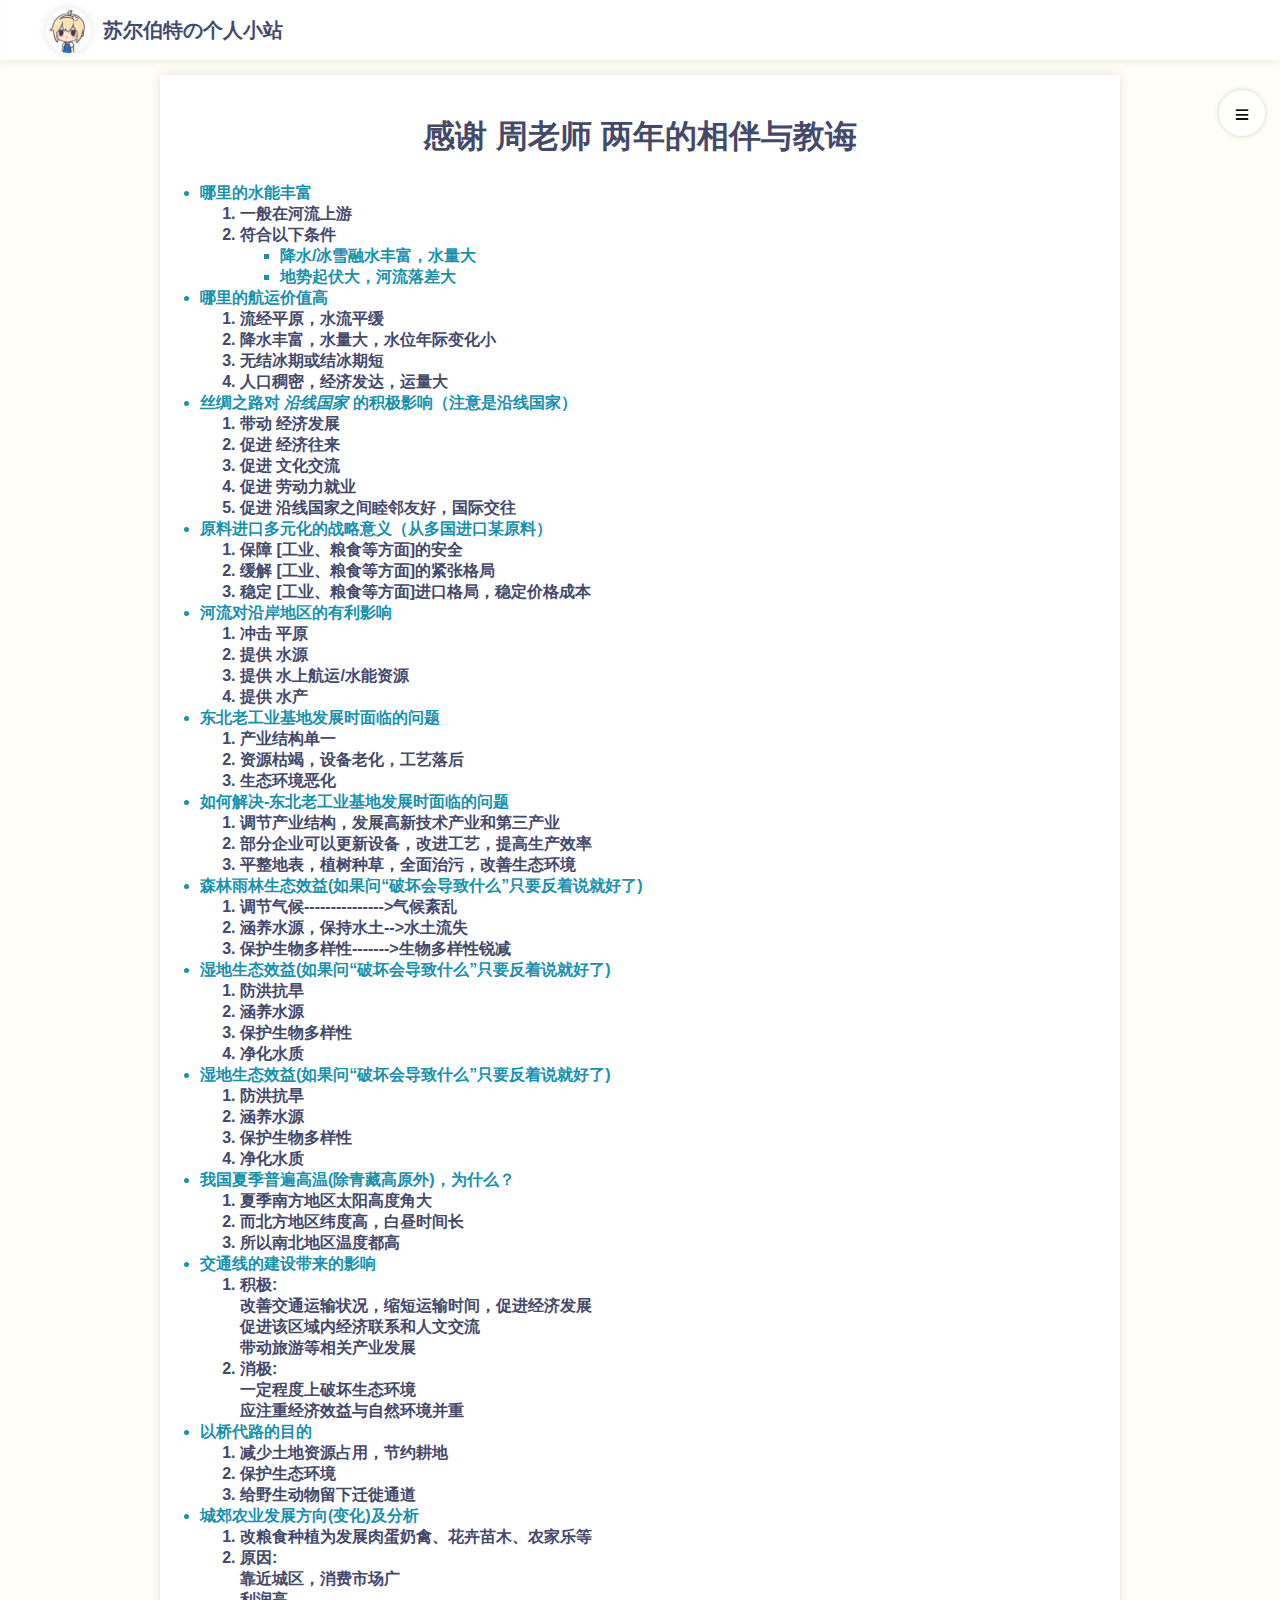
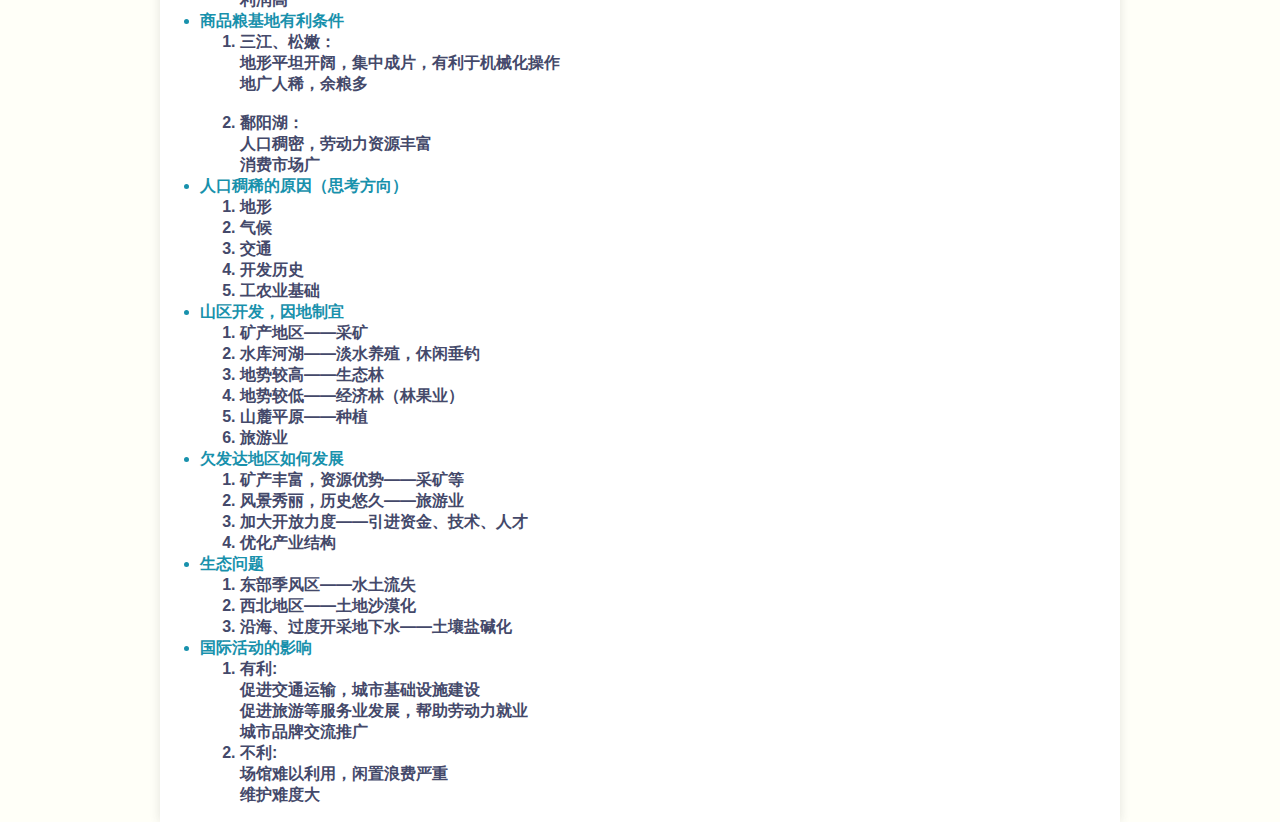
==== dili.html @ cd0cc622 "Add files via upload" ====
<!DOCTYPE html>
<html lang="zh">

<head>
    <meta charset="UTF-8">
    <meta http-equiv="X-UA-Compatible" content="IE=edge">
    <meta name="viewport" content="width=device-width, initial-scale=1.0">
    <link type="image/png" sizes="48x48" rel="icon" href="https://img.icons8.com/fluency/48/undefined/bookmark.png">
    <link rel="stylesheet" type="text/css" href="one.css">
    <script src="one.js" type="text/javascript"></script>

    <title>苏尔伯特</title>
</head>

<body>
    <!-- 顶部栏 -->
    <div class="flex row bs" style="height: 60px;background-color: #fff;">
        <div class="flex row">
            <ul class="flex row top">
                <li class="flex mar12 black items-center"><img src="avatar.webp" alt="p" class="bs img"></li>
                <li class="flex mar12 black items-center"><a href="index.html">苏尔伯特の个人小站</a></li>
            </ul>
        </div>
    </div>
    <div style="display: flex;flex-direction: column;">
        <label id='wrap' class="top-nav" for='sidemenu'>≡</label>
    </div>
    <!-- 底部内容区 -->
    <div class="flex column self-center bs " id="NeiRong">
        <input type='checkbox' id='sidemenu'>
        <aside class="top-nav">
            <h2>主菜单</h2>
            <br>
            <ul id="sideul">
                <a href="index.html">
                    <li>首页</li>
                </a>
                <a href="dili.html">
                    <li>地理</li>
                </a>
                <a href="shengwu.html">
                    <li>生物</li>
                </a>
                <a href="huaxue.html">
                    <li>元素周期表</li>
                </a>
                <a href="try.html">
                    <li>测试页</li>
                </a>
            </ul>
        </aside>
        <h2 class="ma8 black">感谢 周老师 两年的相伴与教诲</h2>
        <ul class="black">
            <li>哪里的水能丰富</li>
            <ol>
                <li>一般在河流上游</li>
                <li>符合以下条件</li>
                <ul>
                    <li>降水/冰雪融水丰富，水量大</li>
                    <li>地势起伏大，河流落差大</li>
                </ul>
            </ol>
            <li>哪里的航运价值高</li>
            <ol>
                <li>流经平原，水流平缓</li>
                <li>降水丰富，水量大，水位年际变化小</li>
                <li>无结冰期或结冰期短</li>
                <li>人口稠密，经济发达，运量大</li>
            </ol>
            <li>丝绸之路对 <i>沿线国家</i> 的积极影响（注意是沿线国家）</li>
            <ol>
                <li>带动 经济发展</li>
                <li>促进 经济往来</li>
                <li>促进 文化交流</li>
                <li>促进 劳动力就业</li>
                <li>促进 沿线国家之间睦邻友好，国际交往</li>
            </ol>
            <li>原料进口多元化的战略意义（从多国进口某原料）</li>
            <ol>
                <li>保障 [工业、粮食等方面]的安全</li>
                <li>缓解 [工业、粮食等方面]的紧张格局</li>
                <li>稳定 [工业、粮食等方面]进口格局，稳定价格成本</li>
            </ol>
            <li>河流对沿岸地区的有利影响</li>
            <ol>
                <li>冲击 平原</li>
                <li>提供 水源</li>
                <li>提供 水上航运/水能资源</li>
                <li>提供 水产</li>
            </ol>
            <li>东北老工业基地发展时面临的问题</li>
            <ol>
                <li>产业结构单一</li>
                <li>资源枯竭，设备老化，工艺落后</li>
                <li>生态环境恶化</li>
            </ol>
            <li>如何解决-东北老工业基地发展时面临的问题</li>
            <ol>
                <li>调节产业结构，发展高新技术产业和第三产业</li>
                <li>部分企业可以更新设备，改进工艺，提高生产效率</li>
                <li>平整地表，植树种草，全面治污，改善生态环境</li>
            </ol>
            <li>森林雨林生态效益(如果问“破坏会导致什么”只要反着说就好了)</li>
            <ol>
                <li>调节气候--------------->气候紊乱</li>
                <li>涵养水源，保持水土-->水土流失</li>
                <li>保护生物多样性------->生物多样性锐减</li>
            </ol>
            <li>湿地生态效益(如果问“破坏会导致什么”只要反着说就好了)</li>
            <ol>
                <li>防洪抗旱</li>
                <li>涵养水源</li>
                <li>保护生物多样性</li>
                <li>净化水质</li>
            </ol>
            <li>湿地生态效益(如果问“破坏会导致什么”只要反着说就好了)</li>
            <ol>
                <li>防洪抗旱</li>
                <li>涵养水源</li>
                <li>保护生物多样性</li>
                <li>净化水质</li>
            </ol>
            <li>我国夏季普遍高温(除青藏高原外)，为什么？</li>
            <ol>
                <li>夏季南方地区太阳高度角大</li>
                <li>而北方地区纬度高，白昼时间长</li>
                <li>所以南北地区温度都高</li>
            </ol>
            <li>交通线的建设带来的影响</li>
            <ol>
                <li>积极:<br>改善交通运输状况，缩短运输时间，促进经济发展<br>促进该区域内经济联系和人文交流<br>带动旅游等相关产业发展</li>
                <li>消极:<br>一定程度上破坏生态环境<br>应注重经济效益与自然环境并重</li>
            </ol>
            <li>以桥代路的目的</li>
            <ol>
                <li>减少土地资源占用，节约耕地</li>
                <li>保护生态环境</li>
                <li>给野生动物留下迁徙通道</li>
            </ol>
            <li>城郊农业发展方向(变化)及分析</li>
            <ol>
                <li>改粮食种植为发展肉蛋奶禽、花卉苗木、农家乐等</li>
                <li>原因:<br>靠近城区，消费市场广<br>利润高</li>
            </ol>
            <li>商品粮基地有利条件</li>
            <ol>
                <li>三江、松嫩：<br>地形平坦开阔，集中成片，有利于机械化操作<br>地广人稀，余粮多</li>
                <br>
                <li>鄱阳湖：<br>人口稠密，劳动力资源丰富<br>消费市场广</li>
            </ol>
            <li>人口稠稀的原因（思考方向）</li>
            <ol>
                <li>地形</li>
                <li>气候</li>
                <li>交通</li>
                <li>开发历史</li>
                <li>工农业基础</li>
            </ol>
            <li>山区开发，因地制宜</li>
            <ol>
                <li>矿产地区——采矿</li>
                <li>水库河湖——淡水养殖，休闲垂钓</li>
                <li>地势较高——生态林</li>
                <li>地势较低——经济林（林果业）</li>
                <li>山麓平原——种植</li>
                <li>旅游业</li>
            </ol>
            <li>欠发达地区如何发展</li>
            <ol>
                <li>矿产丰富，资源优势——采矿等</li>
                <li>风景秀丽，历史悠久——旅游业</li>
                <li>加大开放力度——引进资金、技术、人才</li>
                <li>优化产业结构</li>
            </ol>
            <li>生态问题</li>
            <ol>
                <li>东部季风区——水土流失</li>
                <li>西北地区——土地沙漠化</li>
                <li>沿海、过度开采地下水——土壤盐碱化</li>
            </ol>
            <li>国际活动的影响</li>
            <ol>
                <li>有利:<br>促进交通运输，城市基础设施建设<br>促进旅游等服务业发展，帮助劳动力就业<br>城市品牌交流推广</li>
                <li>不利:<br>场馆难以利用，闲置浪费严重<br>维护难度大</li>
            </ol>
        </ul>
    </div>
</body>

</html>
---- one.css ----
div,
p,
pre,
h1,
h2,
h3,
h4,
h5,
h6,
a {
    font-family: -apple-system,
        "Helvetica Neue",
        Helvetica,
        Arial,
        "PingFang SC",
        "Hiragino Sans GB",
        "WenQuanYi Micro Hei",
        微软雅黑,
        "Microsoft Yahei",
        sans-serif;
    font-weight: 600;
    padding: 0;
    margin: 0;
}

.title-rect {
    background: #2b8dfd;
    float: left;
    align-self: center;
    height: 1.5ch;
    margin-right: 6px;
    width: 0.3ch;
}

body {
    display: flex;
    flex-direction: column;
    padding: 0;
    margin: 0;
    border: 0;
    background-color: rgb(255, 255, 248);
}

.br {
    border-radius: 5px;
}

a {
    text-decoration: none;
}


.flex {
    display: flex;
}

.column {
    flex-direction: column;
}

.row {
    flex-direction: row;
}

.self-center {
    align-self: center;
    justify-self: center;
}

.items-center {
    justify-content: center;
    /*水平居中*/
    align-items: Center;
    /*垂直居中*/
}

.top {
    list-style: none;
    align-items: Center;
    font-size: 20px;
}

.mar12 {
    margin-left: 6px;
    margin-right: 6px;
}

.tiezi_title {
    margin-left: 8px;
    margin-top: 8px;
}

.bs {
    box-shadow: 0px 0px 10px rgba(59, 59, 58, 0.14);
}

.img {
    margin-top: 0px;
    width: 45px;
    height: 45px;
    border-radius: 50px;
}

.flex1 {
    flex: 1;
}

.ma8 {
    margin: 8px 8px 8px 8px;
}

a {
    text-decoration: none;
    color: hsl(232, 22%, 34%);
}

.aw:hover {
    color: white;
}

.ab {
    color: hsl(197, 22%, 34%);
}

.ab:hover {
    color: rgb(0, 132, 255);
}

.black {
    color: hsl(232, 22%, 34%);
}

ul>li {
    color: #1891ac;
}

.bblack {
    color: hsla(232, 22%, 34%, 0.5);
}

.reply {
    background-color: hsla(0, 0%, 0%, 0.01);
    box-shadow: 0px 8px 10px rgba(61, 61, 61, 0.2);
    padding: 12px 16px;
}

.bsn {
    box-shadow: 0px 8px 10px rgba(59, 59, 58, 0.14);
}

.white {
    background-color: hsl(0, 0%, 100%);
}

.tiezi {
    margin-bottom: 8px;
    padding: 12px 16px;
}

#NeiRong {
    margin-top: 15px;
    flex: 1;
    background-color: #fff;
    width: 75vw;
    height: auto;
}

/* fengexian  */
.par {
    margin: 12px;
    width: 45%;
    padding: 2px 20px;
    color: white;
    background-color: #00ce48;
    border-radius: 30px /70px;
    font-size: 22px;
    margin-left: auto;

}

.ans {
    margin: 12px;
    width: 45%;
    padding: 2px 20px;
    color: black;
    background-color: rgb(229, 229, 229);
    border-radius: 30px /70px;
    font-size: 22px;
}

#Head_bar {
    display: flex;
}

#Head_bar1 {
    display: none;
}

@media (max-width:700px) {
    .par {
        font-size: 4vw;

    }

    .ans {
        font-size: 4vw;
    }

    #Head_bar {
        display: none;
    }

    #Head_bar1 {
        display: flex;
    }

    #NeiRong {
        width: 90vw;
    }
}

/*隐藏checked复选框*/
#sidemenu {
    display: none;
}

#sidemenu:checked+aside {
    /*为被选中的sidemenu后的aside设置属性（紧邻）*/
    left: 0;
    /*点击按钮即选中checked后,侧边栏位置变为贴着左边,配合ease-out使用,有渐变滑出的效果*/
}

#sidemenu:checked~#wrap {
    /*为被选中的sidemenu后的wrap设置属性（非紧邻）*/
    padding-left: 220px;
}


aside {
    /*侧边栏,初始位置为-200px，即隐藏效果*/
    backdrop-filter: blur(2px);
    background: rgba(255, 255, 255, 0.6);
    position: absolute;
    top: 0;
    bottom: 0;
    left: -210px;
    width: 200px;
    transition: 0.3s ease-out;
    box-shadow: 0px 0px 10px rgba(59, 59, 58, 0.45);
    text-shadow: 2px 2px 2px rgba(59, 59, 58, 0.2);
    /*动画效果的执行方式是ease-out，即侧边栏滑动效果为渐变式，而不是生硬的突然变化*/
}

.top-nav {
    position: fixed;
    z-index: 10;
}

h2 {
    color: hsl(232, 22%, 34%);
    padding-top: 1em;
    text-align: center;
    font-size: 2em;
}

/*控制侧边栏进出的按钮（外部包裹）*/
#wrap {
    backdrop-filter: blur(1px);
    background: rgba(255, 255, 255, 0.4);
    margin-left: 1px;
    padding: 10px;
    transition: 0.3s ease-out;

}

/*控制侧边栏进出的按钮（内部文字样式）*/
label {
    /*控制侧边栏进出的按钮*/
    box-shadow: 0px 0px 5px rgba(59, 59, 58, 0.25);
    background: white;
    border-radius: 70px;
    color: #111;
    cursor: pointer;
    font-size: 1.6em;
    width: 1em;
    height: 1em;
    text-align: center;
    display: inline-block;
    margin-top: 30px;
    margin-right: 15px;
    transition: 0.3s ease-out;
    align-self: flex-end;
}

#sideul li {
    list-style: none;
    color: hsl(232, 22%, 34%);
    width: 80%;
    height: 1.8em;
    font-size: 1.5em;
    text-align: center;
    overflow: hidden;
    transition: 0.3s ease-out;
}

#sideul li:hover {
    width: 110%;
}
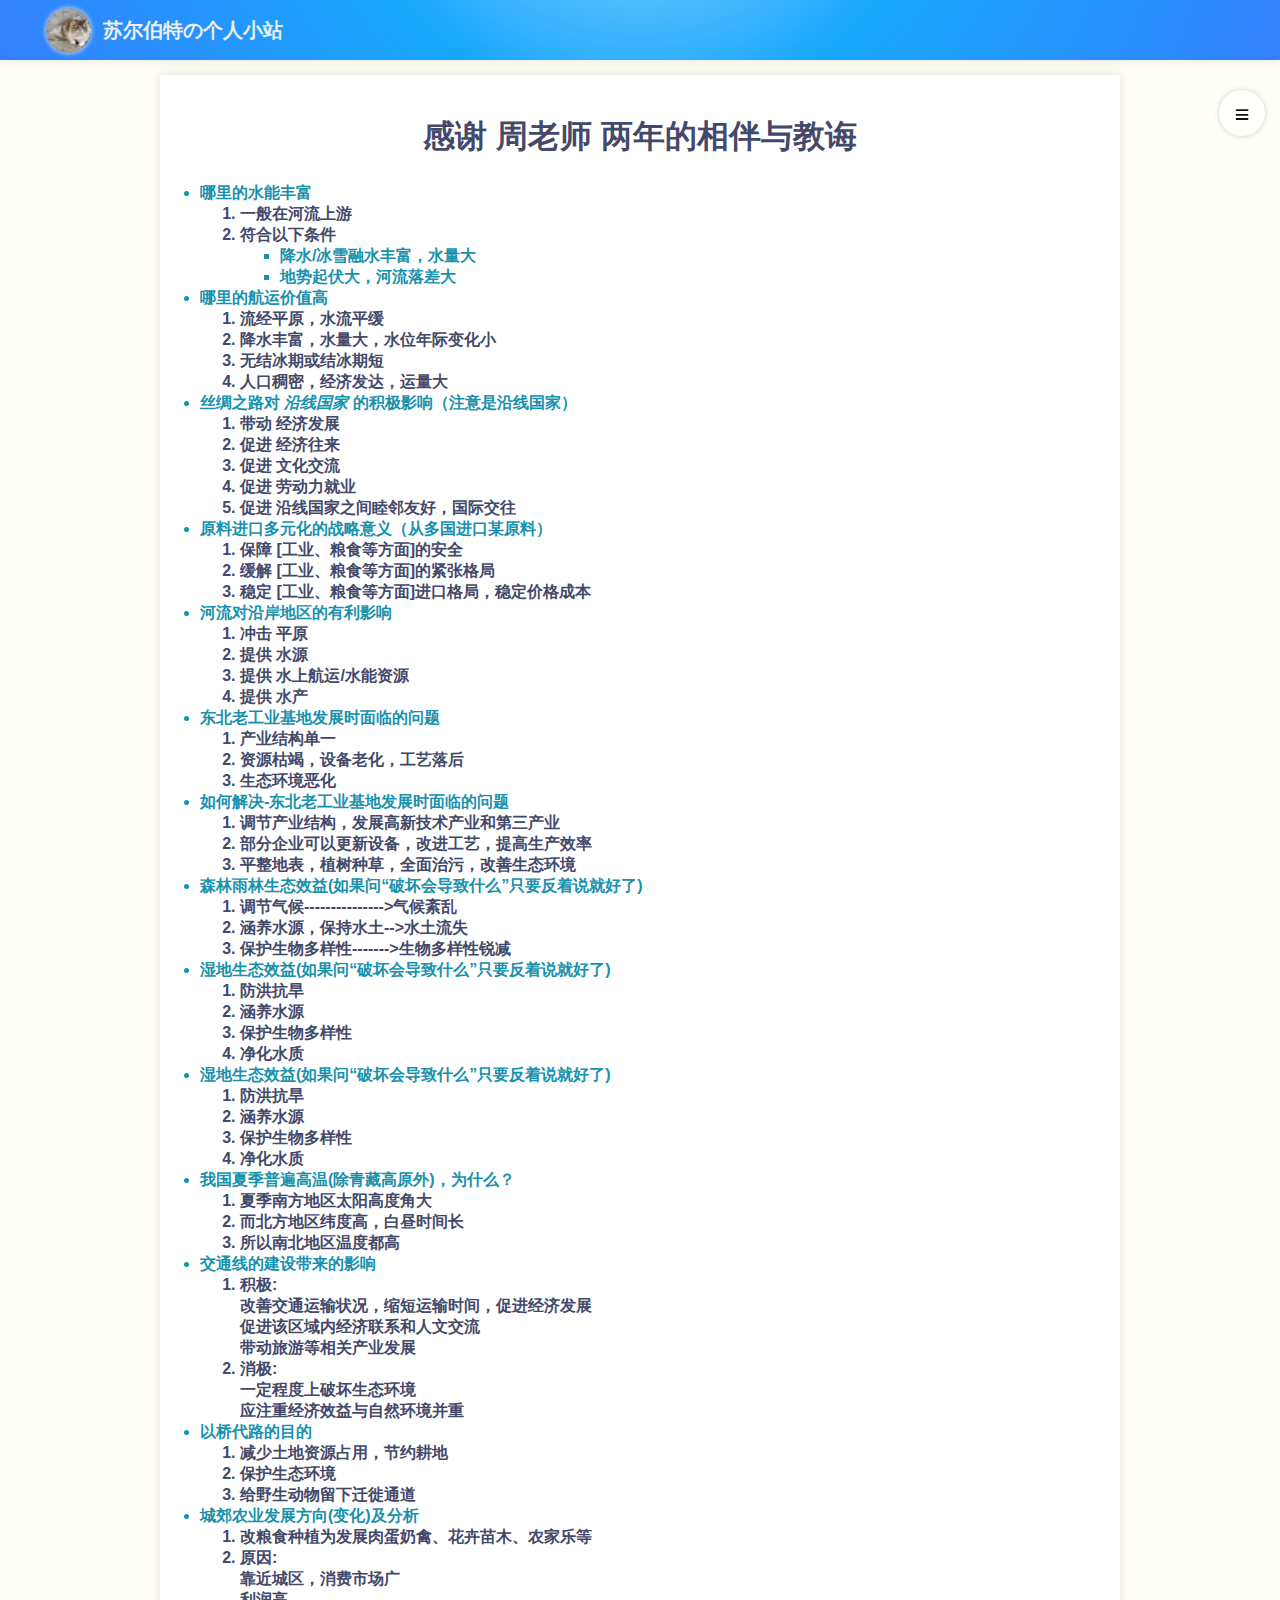
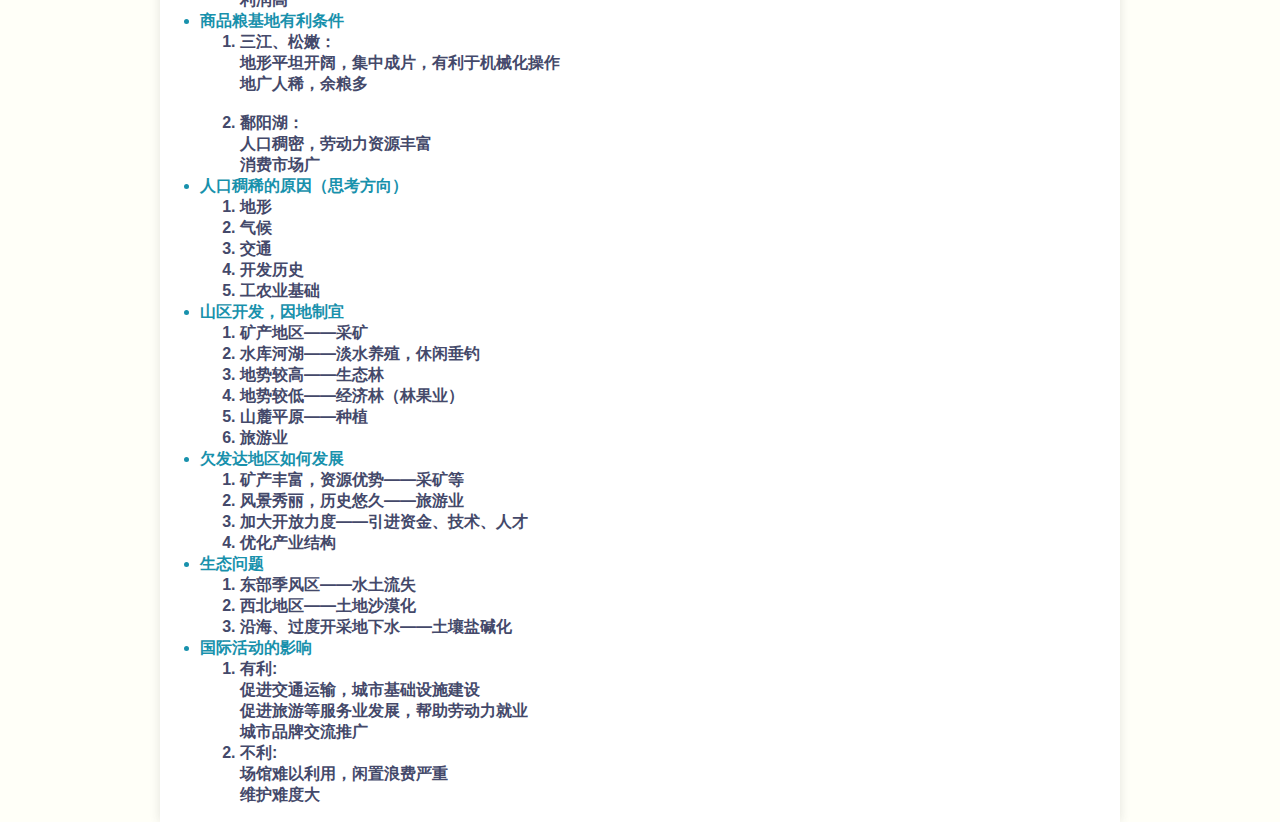
==== commit 626c0de6: "Add files via upload" ====
--- a/dili.html
+++ b/dili.html
@@ -14,11 +14,11 @@
 
 <body>
     <!-- 顶部栏 -->
-    <div class="flex row bs" style="height: 60px;background-color: #fff;">
+    <div class="flex row bs bblue" style="height: 60px;background-color: #fff;">
         <div class="flex row">
             <ul class="flex row top">
                 <li class="flex mar12 black items-center"><img src="avatar.webp" alt="p" class="bs img"></li>
-                <li class="flex mar12 black items-center"><a href="index.html">苏尔伯特の个人小站</a></li>
+                <li class="flex mar12 black items-center"><a href="index.html" style="color:#eee;">苏尔伯特の个人小站</a></li>
             </ul>
         </div>
     </div>
--- a/one.css
+++ b/one.css
@@ -40,7 +40,7 @@
     border: 0;
     background-color: rgb(255, 255, 248);
 }
-
+.bblue{background-image: radial-gradient(circle at 50% -200px,#b0e0ff 0,#18a7fd 45%,#3480fd 100%);}
 .br {
     border-radius: 5px;
 }
@@ -99,6 +99,7 @@
     width: 45px;
     height: 45px;
     border-radius: 50px;
+    box-shadow: 0px 0px 5px #eee;
 }
 
 .flex1 {
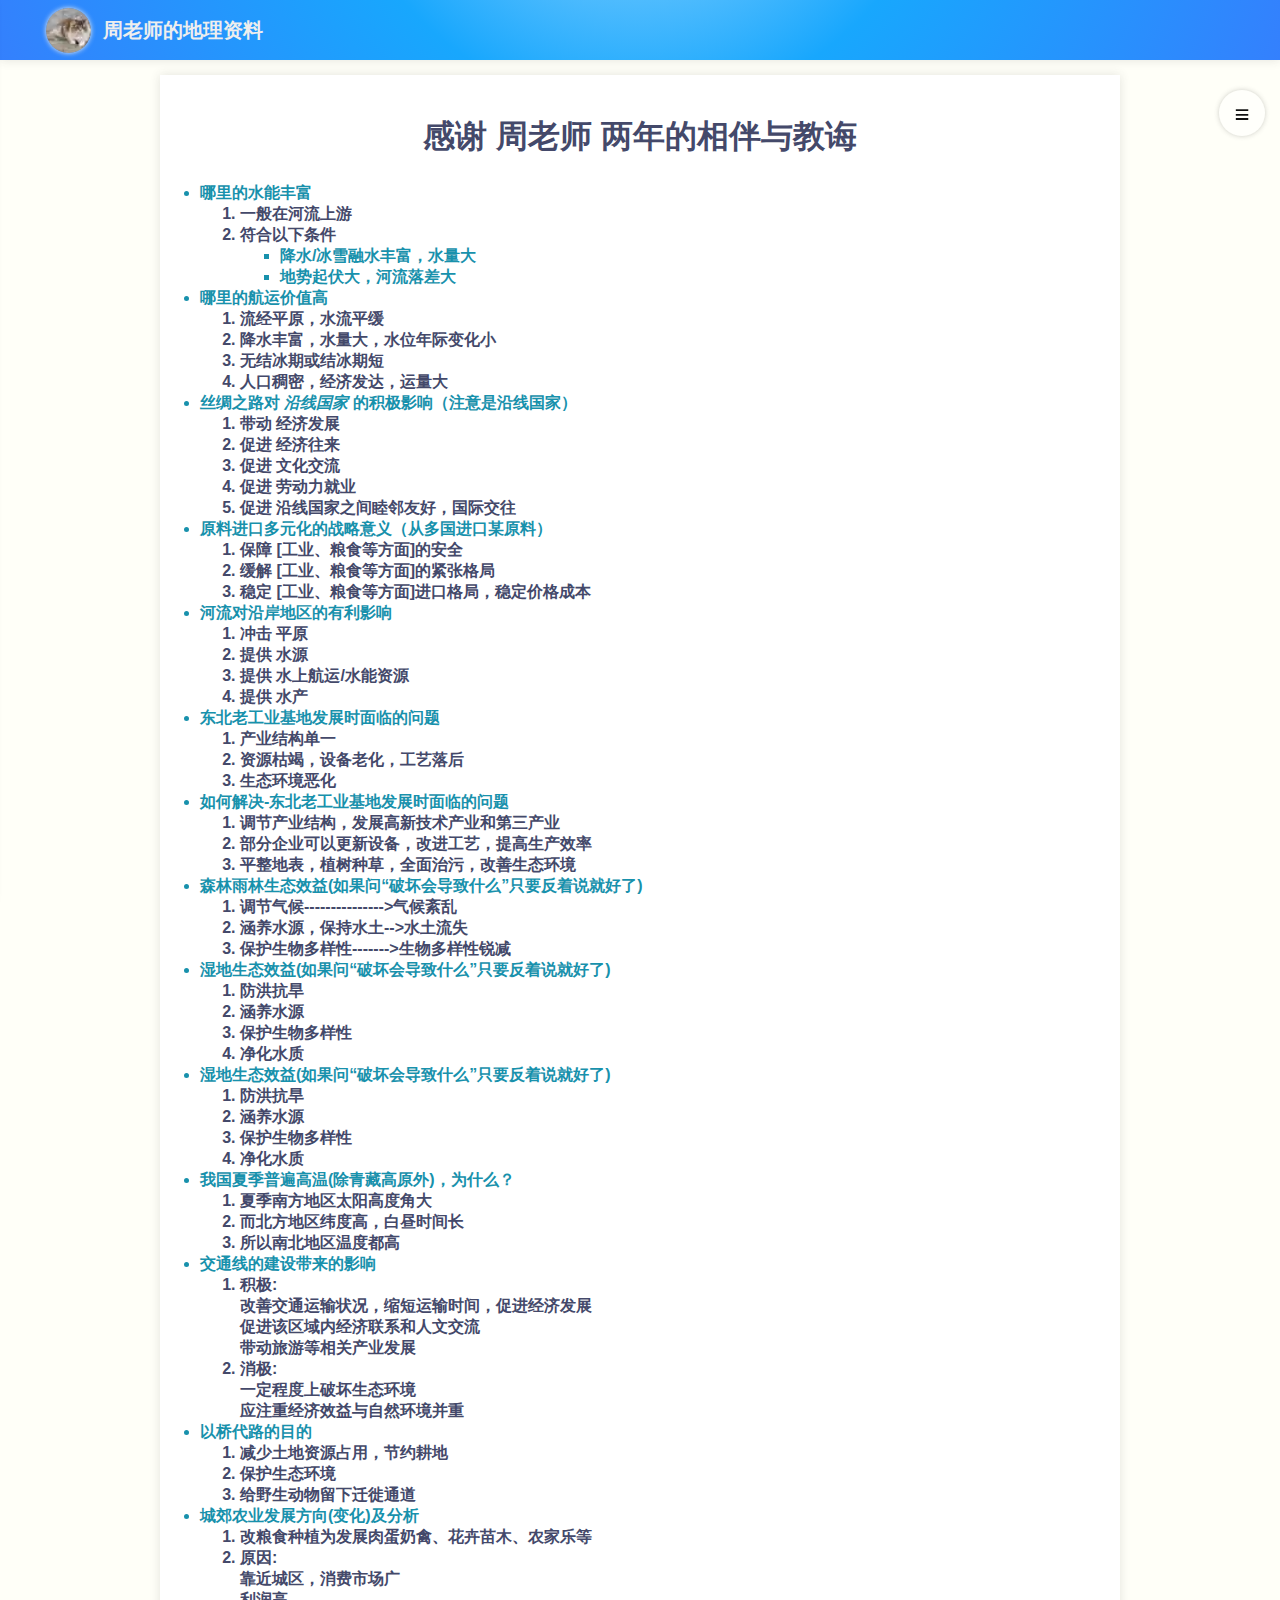
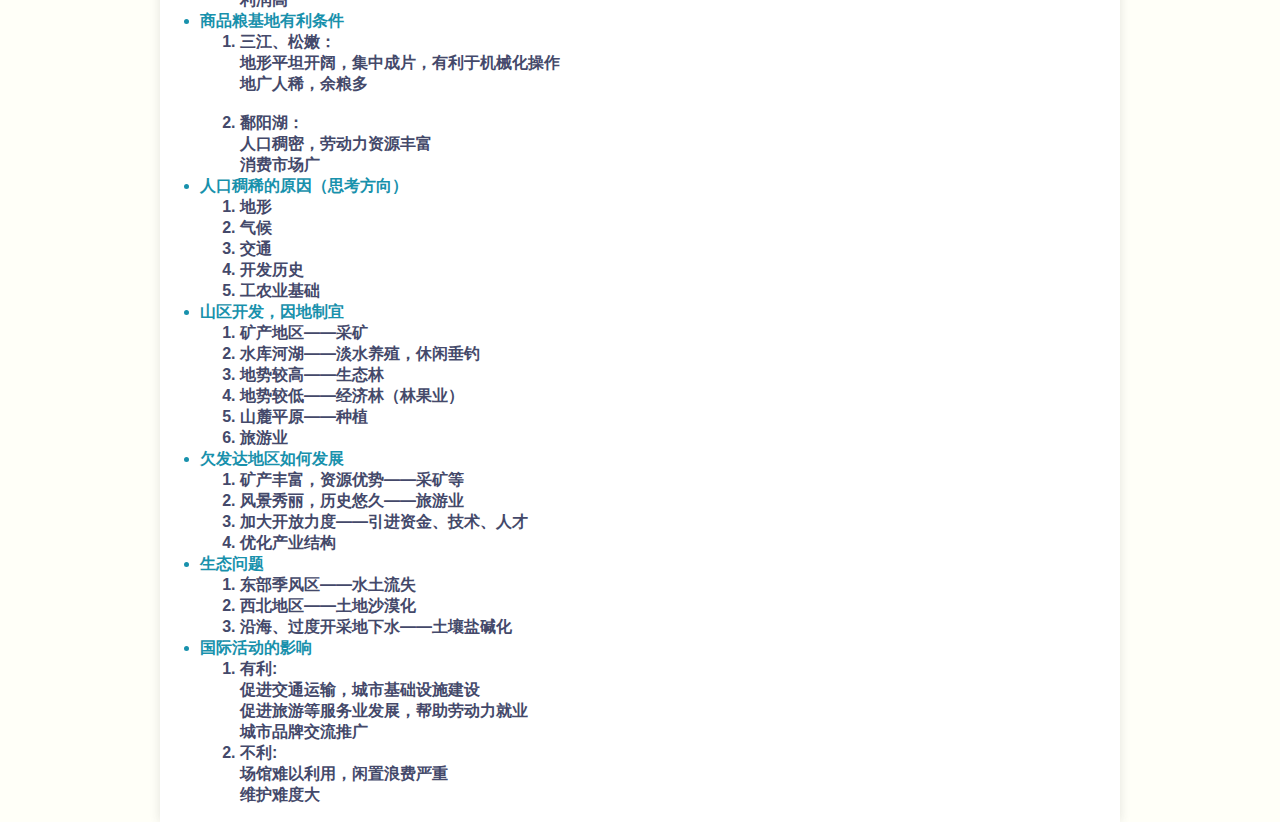
==== commit 499ef063: "Add files via upload" ====
--- a/dili.html
+++ b/dili.html
@@ -18,7 +18,7 @@
         <div class="flex row">
             <ul class="flex row top">
                 <li class="flex mar12 black items-center"><img src="avatar.webp" alt="p" class="bs img"></li>
-                <li class="flex mar12 black items-center"><a href="index.html" style="color:#eee;">苏尔伯特の个人小站</a></li>
+                <li class="flex mar12 black items-center"><a href="index.html" style="color:#eee;">周老师的地理资料</a></li>
             </ul>
         </div>
     </div>
